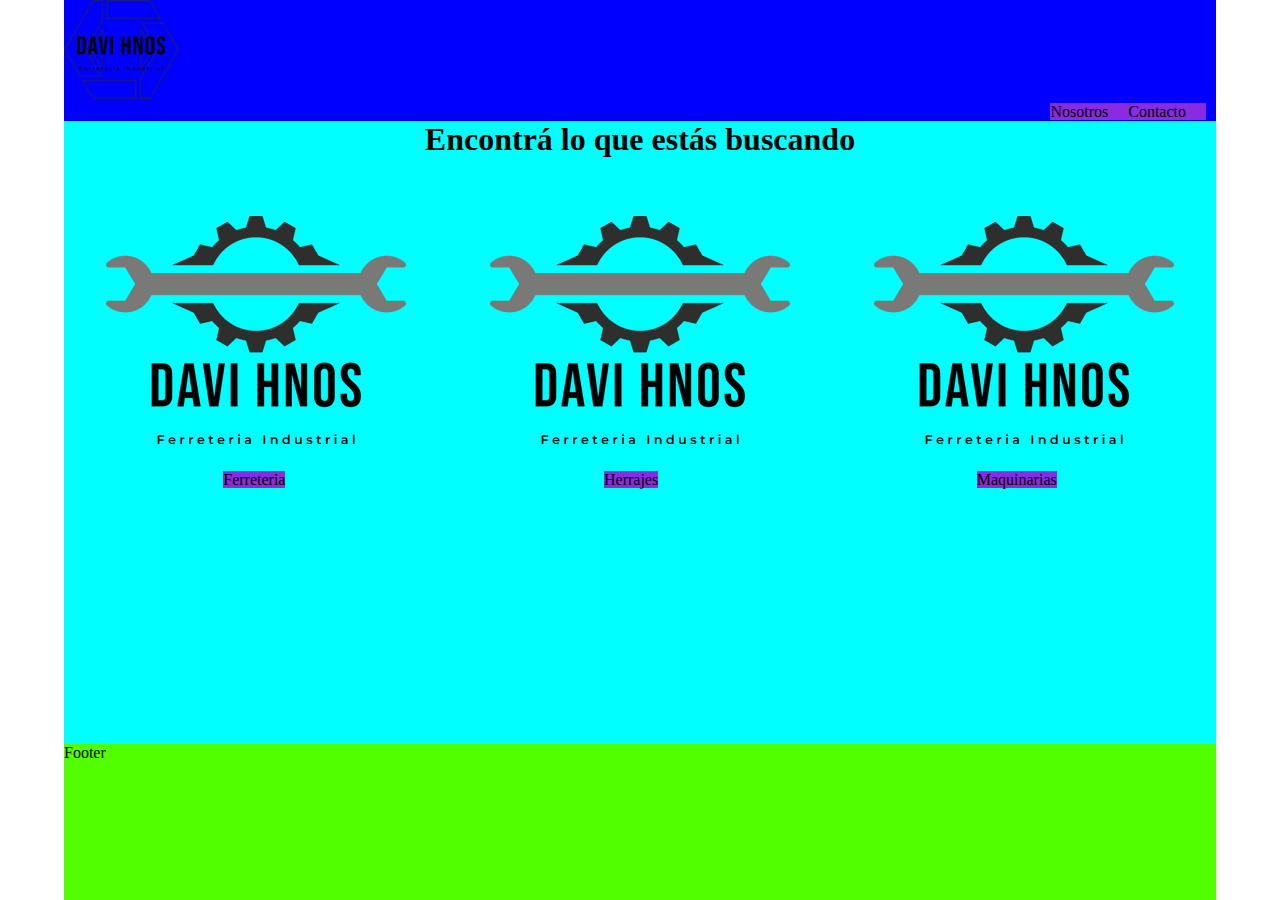
==== index.html @ 986b6b12 "FirstCommit" ====
<!DOCTYPE html> 
<html lang="en">
<head>
    <meta charset="UTF-8">
    <meta http-equiv="X-UA-Compatible" content="IE=edge">
    <meta name="viewport" content="width=device-width, initial-scale=1.0">
    <title>Practica Flex y Grid</title>
    <link rel="stylesheet" href="./css/style.css">
</head>
<body>
    <div class="container">
        <header class="header">
            <div class="contenedorLogo">
                <a href="#">
                    <img src="./assets/img/logo_davi1.png" alt="Logo">
                </a>
            </div>
            <div class="contenedorTitulo">
                    <div><a class="botones" href="./assets/pages/ferreteria.html">Nosotros</a></div>
                    <div><a class="botones" href="./assets/pages/herrajes.html">Contacto</a></div>
            </div>
        </header>
        <main class="main">
            <div class="tituloMain">
                <h1>Encontrá lo que estás buscando</h1>
            </div>
            <div class="tarjetas">
                <div><img src="./assets/img/logo_davi2.png" alt=""></div>
                <div><img src="./assets/img/logo_davi2.png" alt=""></div>
                <div><img src="./assets/img/logo_davi2.png" alt=""></div>
            </div>
            <div class="botonesMain">
                <div><a class="botones1" href="./assets/pages/ferreteria.html">Ferreteria</a></div>
                <div><a class="botones1" href="./assets/pages/herrajes.html">Herrajes</a></div>
                <div><a class="botones1" href="./assets/pages/maquinaria.html">Maquinarias</a></div>
            </div>

        </main>
        <footer class="footer">
            Footer
        </footer>
    </div>
</body>
</html>
---- css/style.css ----
*{
    margin: 0px;
    padding: 0px;
}

.container{
    width: 90%;
    height: 100vh;
    margin: 0 auto;
    display: grid;
    grid-template-columns: 1fr;
    grid-template-rows: 0.25fr 2fr 0.50fr;
}

.header{
    background-color: blue;
    /* display: flex;
    flex-direction: row;
    align-items: center;
    justify-content:space-between; */
}

.contenedorLogo img{
    width: 10%;
    height:60%;
    object-fit: cover;
}

.contenedorTitulo{
    text-decoration: none;
    list-style: none;
    display: flex;
    justify-content: flex-end;
    margin-right: 10px;
    
}

.botones{
    margin-right: 1%;
    background-color: blueviolet;
    text-decoration: none;
    padding-right: 20px;
    color: black;
}

.main{
    background-color: aqua;
}

.tituloMain{
    text-align: center;
}

.tarjetas{
    display: flex;
    margin-top: 5%;
    justify-content: space-around;
}

.botonesMain{
    margin-top: 2%;
    display: flex;
    justify-content: space-around;
}

.botones1{
    background-color: blueviolet;
    text-decoration: none;
    color: black;
}

.footer{
    background-color: rgb(81, 255, 0);
}
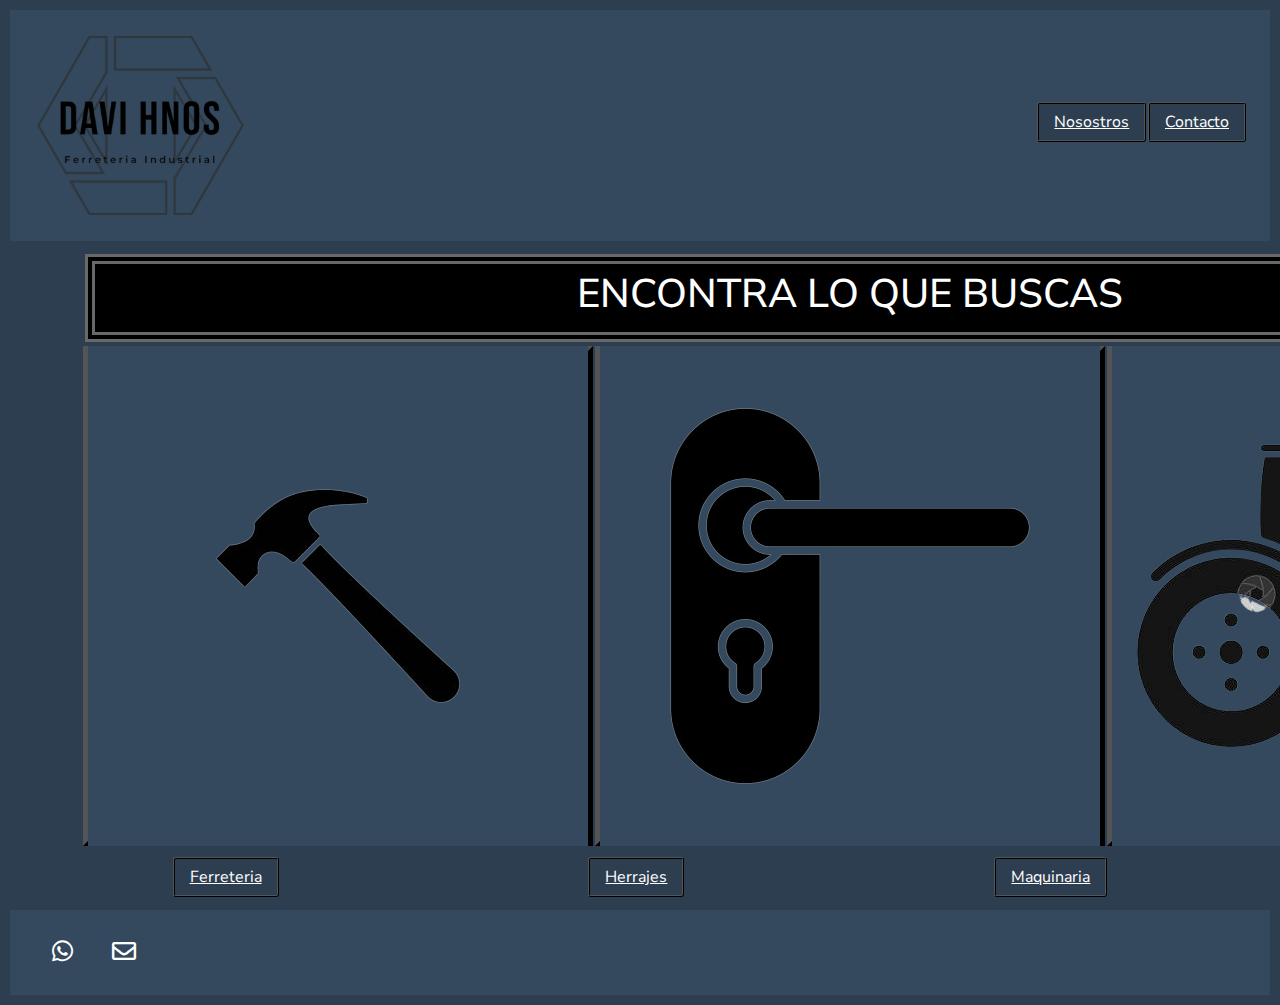
==== commit ad976099: "Arreglo de la segunda entrega" ====
--- a/index.html
+++ b/index.html
@@ -1,44 +1,62 @@
-<!DOCTYPE html> 
-<html lang="en">
-<head>
-    <meta charset="UTF-8">
-    <meta http-equiv="X-UA-Compatible" content="IE=edge">
-    <meta name="viewport" content="width=device-width, initial-scale=1.0">
-    <title>Practica Flex y Grid</title>
-    <link rel="stylesheet" href="./css/style.css">
-</head>
-<body>
-    <div class="container">
-        <header class="header">
-            <div class="contenedorLogo">
-                <a href="#">
-                    <img src="./assets/img/logo_davi1.png" alt="Logo">
-                </a>
-            </div>
-            <div class="contenedorTitulo">
-                    <div><a class="botones" href="./assets/pages/ferreteria.html">Nosotros</a></div>
-                    <div><a class="botones" href="./assets/pages/herrajes.html">Contacto</a></div>
-            </div>
-        </header>
-        <main class="main">
-            <div class="tituloMain">
-                <h1>Encontrá lo que estás buscando</h1>
-            </div>
-            <div class="tarjetas">
-                <div><img src="./assets/img/logo_davi2.png" alt=""></div>
-                <div><img src="./assets/img/logo_davi2.png" alt=""></div>
-                <div><img src="./assets/img/logo_davi2.png" alt=""></div>
-            </div>
-            <div class="botonesMain">
-                <div><a class="botones1" href="./assets/pages/ferreteria.html">Ferreteria</a></div>
-                <div><a class="botones1" href="./assets/pages/herrajes.html">Herrajes</a></div>
-                <div><a class="botones1" href="./assets/pages/maquinaria.html">Maquinarias</a></div>
-            </div>
-
+<!DOCTYPE html>
+<html lang="es">
+  <head>
+    <meta charset="UTF-8" />
+    <meta name="viewport" content="width=device-width, initial-scale=1.0" />
+    <meta http-equiv="X-UA-Compatible" content="ie=edge" />
+    <title>DaviHnos</title>
+    <!-- Link de Bootstrap -->
+    <link
+      rel="stylesheet"
+      href="https://cdnjs.cloudflare.com/ajax/libs/twitter-bootstrap/5.3.0/css/bootstrap.min.css"
+    />
+    <!-- Link de Font Awesome -->
+    <link
+      rel="stylesheet"
+      href="https://cdnjs.cloudflare.com/ajax/libs/font-awesome/5.15.4/css/all.min.css"
+    />
+    <!-- Link de CSS personalizado -->
+    <link rel="stylesheet" href="../css/style.css" />
+  </head>
+  <body>
+      <header class="header">
+        <div class="contenedorLogo">
+            <a href="#">
+              <img src="./assets/img/logo_davi1.png" alt="Logo" />
+            </a>
+        </div>
+        <div class="contenedorTitulo">
+            <div><a href="./pages/nosotros.html" class="ov-btn-grow-skew-reverse">Nosostros</a></div>
+            <div><a href="./pages/contacto.html" class="ov-btn-grow-skew-reverse">Contacto</a></div>
+        </div>
+    </header>
+    <main class="main">
+        <div class="container">
+            <div class="contenedorTituloMain"><h1>ENCONTRA LO QUE BUSCAS</h1></div>
+            <div class="img-main"><img  src="./assets/img/martillo-removebg-preview.png" alt="imagen de martillo"></div>
+            <div class="img-main"><img  src="./assets/img/cerradura-removebg-preview.png" alt="imagen de cerradura"></div>
+            <div class="img-main"><img src="./assets/img/amoladora-removebg-preview.png" alt="imagen de amoladora"></div>
+    </div>
+        <div class="botones-main">
+            <a class="ov-btn-grow-skew-reverse" href="./pages/ferreteria.html">Ferreteria</a>
+            <a class="ov-btn-grow-skew-reverse" href="./pages/herrajes.html">Herrajes</a>
+            <a class="ov-btn-grow-skew-reverse" href="./pages/maquinaria.html">Maquinaria</a>
+        </div>
         </main>
         <footer class="footer">
-            Footer
+                    <div class="redes-sociales">
+                        <a
+                        href="https://api.whatsapp.com/send?phone=+541123456789"
+          target="_blank"
+          ><i class="fab fa-whatsapp"></i
+            ></a>
+            <a href="mailto:info@daviferrer.com"
+            ><i class="far fa-envelope"></i
+                ></a>
+                    </div>
         </footer>
-    </div>
-</body>
-</html>+    <!-- Scripts de Bootstrap -->
+    <script src="https://cdnjs.cloudflare.com/ajax/libs/twitter-bootstrap/5.3.0/js/bootstrap.min.js"></script>
+    <script src="https://cdnjs.cloudflare.com/ajax/libs/jquery/3.6.0/jquery.min.js"></script>
+  </body>
+</html>
--- a/css/style.css
+++ b/css/style.css
@@ -1,74 +1,238 @@
+@import url('https://fonts.googleapis.com/css2?family=Nunito+Sans:wght@200&display=swap');
+
 *{
-    margin: 0px;
-    padding: 0px;
-}
-
-.container{
-    width: 90%;
-    height: 100vh;
-    margin: 0 auto;
-    display: grid;
-    grid-template-columns: 1fr;
-    grid-template-rows: 0.25fr 2fr 0.50fr;
-}
-
-.header{
-    background-color: blue;
-    /* display: flex;
-    flex-direction: row;
-    align-items: center;
-    justify-content:space-between; */
-}
-
-.contenedorLogo img{
-    width: 10%;
-    height:60%;
-    object-fit: cover;
-}
-
-.contenedorTitulo{
-    text-decoration: none;
-    list-style: none;
-    display: flex;
-    justify-content: flex-end;
-    margin-right: 10px;
-    
-}
-
-.botones{
-    margin-right: 1%;
-    background-color: blueviolet;
-    text-decoration: none;
-    padding-right: 20px;
-    color: black;
-}
-
-.main{
-    background-color: aqua;
-}
-
-.tituloMain{
-    text-align: center;
-}
-
-.tarjetas{
-    display: flex;
-    margin-top: 5%;
-    justify-content: space-around;
-}
-
-.botonesMain{
-    margin-top: 2%;
-    display: flex;
-    justify-content: space-around;
-}
-
-.botones1{
-    background-color: blueviolet;
-    text-decoration: none;
-    color: black;
-}
-
-.footer{
-    background-color: rgb(81, 255, 0);
-}+  margin: 0.2%;
+  padding: 0.2%;
+  font-family: 'Nunito Sans', sans-serif;
+}
+
+/* Estilos para el body */
+body {
+  font-family: "Courier New", Courier, monospace;
+  background-color: #2c3e50;
+  color: #fff;
+}
+
+/* Estilos para el header */
+.header {
+  display: flex;
+  justify-content: space-between;
+  align-items: center;
+  padding: 20px;
+  background-color: #34495e;
+}
+
+.container {  
+  display: grid;
+  grid-template-columns: 1fr 1fr 1fr;
+  grid-template-rows: 1fr;
+  grid-auto-columns: 1fr;
+  gap: 0px 0px;
+  grid-auto-flow: row;
+  align-items: stretch;
+  width: 100%;
+  grid-template-areas: "column1 column2 column3";
+}
+
+.contenedorLogo img {
+  height: 20vh;
+}
+
+.contenedorTitulo {
+  display: flex;
+  justify-content: center;
+}
+
+.contenedorTituloMain{
+  grid-column: 1/4;
+  background-color: rgb(0, 0, 0);
+  text-align: center;
+  border: 2px solid rgb(105, 105, 105);
+  border-width: 10px;
+  border-style: double;
+}
+
+
+.img-main{
+  display: flex;
+  flex-direction: column;
+  height: 500px;
+  align-items: center;
+  justify-content: center;
+  border-color: black black black black;
+  border-width: 6px 6px 6px 6px;
+  border-style: outset outset outset outset;
+}
+
+.botones-main{
+  text-decoration: none;
+  display: flex;
+  flex-direction: row;
+  justify-content: space-around;
+}
+
+
+/*** ESTILOS BOTÓN GROW SKEW REVERSE ***/
+.ov-btn-grow-skew-reverse {
+  background: #2c3e50; /* color de fondo */
+  color: #ffffff; /* color de fuente */
+  border: 2px solid #2c3e50; /* tamaño y color de borde */
+  padding: 6px 15px;
+  border-radius: 3px; /* redondear bordes */
+  position: relative;
+  z-index: 1;
+  overflow: hidden;
+  display: inline-block;
+  border-color: black black black black;
+  border-width: 2px 2px 2px 2px;
+  border-style: ridge ridge ridge ridge;
+}
+.ov-btn-grow-skew-reverse:hover {
+  color: #fff;/* color de fuente hover */
+}
+.ov-btn-grow-skew-reverse::after {
+  content: "";
+  background: #262c31; /* color de fondo hover */
+  position: absolute;
+  z-index: -1;
+  padding: 16px 20px;
+  display: block;
+  left: -20%;
+  right: -20%;
+  top: 0;
+  bottom: 0;
+  transform: skewX(45deg) scale(0, 1);
+  transition: all 0.3s ease;
+}
+.ov-btn-grow-skew-reverse:hover::after {
+  transition: all 0.3s ease-out;
+  transform: skewX(45deg) scale(1, 1);
+}
+
+
+.contenedorSubtitulos {
+  display: flex;
+  flex-direction: column;
+  text-align: start;
+}
+
+.contenedorTablas {
+  width: 100%;
+  display: grid;
+  grid-gap: 0px;
+  grid-template-columns: 33.3% 33.3% 33.3%;
+}
+
+
+
+.listaFerretera{
+  list-style: none;
+  text-align: start;
+}
+
+.tituloMain {
+  margin-bottom: 30px;
+  text-align: center;
+}
+
+.tituloMain h2 {
+  font-size: 40px;
+  font-weight: bold;
+  margin: 0;
+  font-family: 'Nunito Sans', sans-serif;
+}
+
+.tarjetas {
+  display: flex;
+  justify-content: center;
+  align-items: center;
+  margin-bottom: 30px;
+}
+
+.tarjetas div {
+  margin: 0 10px;
+}
+
+.tarjetas img {
+  width: 200px;
+  height: 200px;
+  object-fit: cover;
+}
+
+.botonesMain {
+  display: flex;
+  justify-content: center;
+  align-items: center;
+}
+
+.botones1 {
+  margin: 0 10px;
+  padding: 10px 20px;
+  font-size: 18px;
+  font-weight: bold;
+  text-align: center;
+  text-decoration: none;
+  background-color: #2c3e50;
+  color: #fff;
+  border-radius: 5px;
+  transition: background-color 0.3s ease;
+}
+
+.botones1:hover {
+  background-color: #34495e;
+}
+
+.contenedorMapa {
+  display: grid;
+  grid-template-rows: 1fr, 1fr;
+}
+
+.contedorMapaFlex {
+  display: grid;
+  grid-column: 1/4;
+  text-align: center;
+  border: #000000 4px;
+  border-style: outset;
+}
+
+.mapa{
+  width: 99%;
+}
+
+
+.contenedorImagenMain {
+  grid-column: 1/2;
+  width: 100%;
+  text-align: center;
+}
+
+.imagenNegocio{
+  height: 500px;
+  width: 100%;
+}
+
+.textoImagenMain {
+  grid-column: 2/4;
+  font-size: medium;
+  font-family: 'Nunito Sans', sans-serif;
+}
+
+/* Estilos para el footer */
+.footer {
+  display: flex;
+  flex-direction: column;
+  justify-content: center;
+  align-items: normal;
+  padding: 20px;
+  background-color: #34495e;
+}
+
+.redes-sociales a {
+  margin: 0 10px;
+  font-size: 24px;
+  color: #fff;
+}
+
+.redes-sociales a:hover {
+  color: #ccc;
+}
